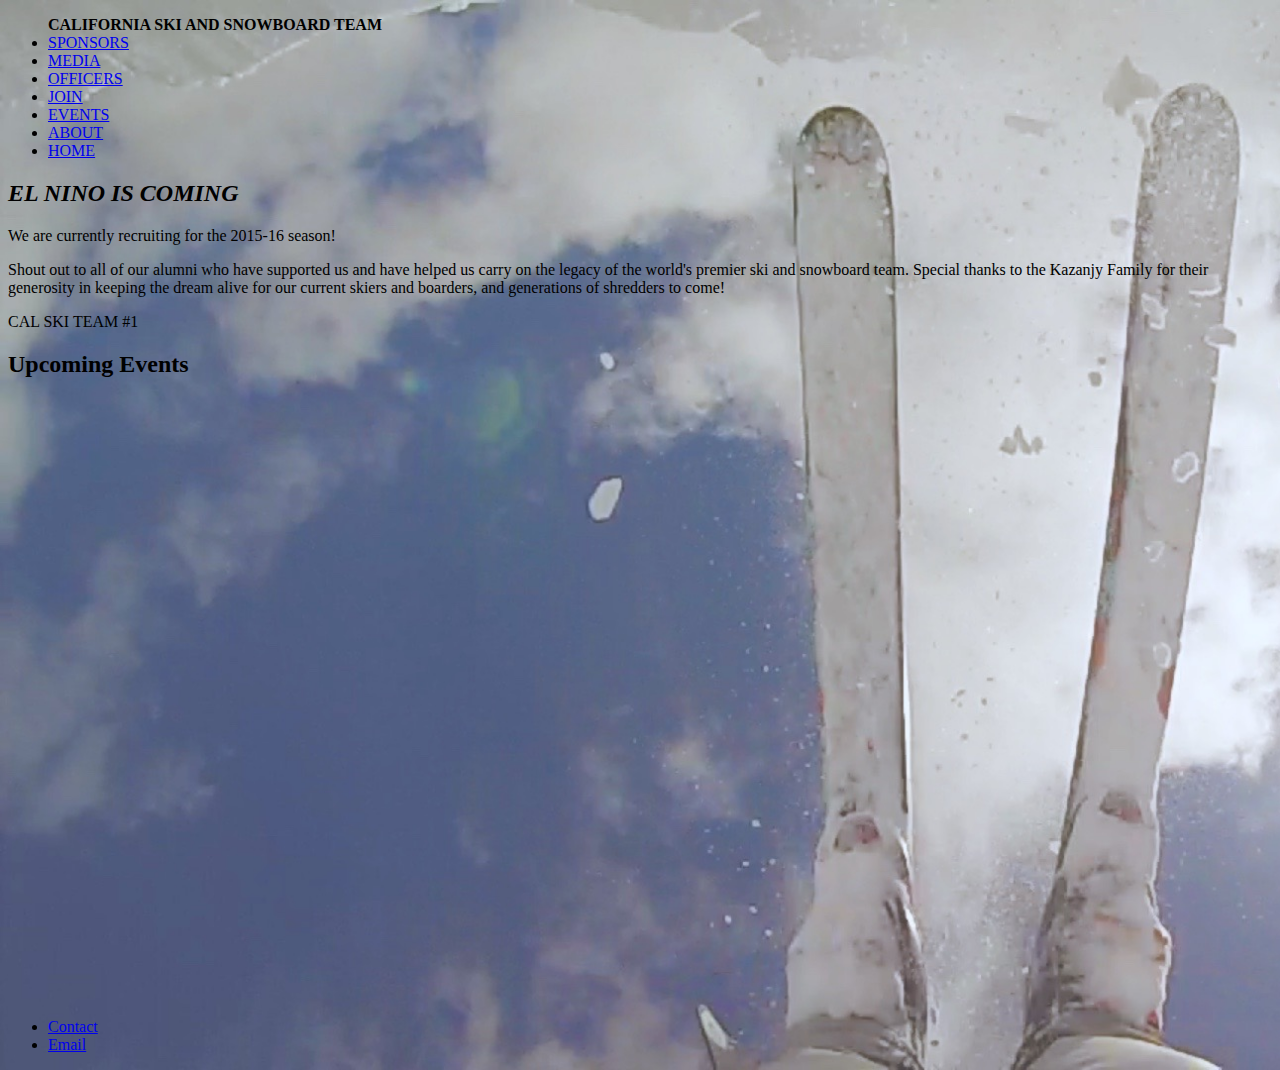
==== index.html @ 0ac0d0ff "Update index.html" ====
<!doctype html>
<html>
  <style>
  	body {
		background-color: #fefff1;
   		background-image:url("skis.jpg");
   		background-size:cover;
   		background-repeat:no-repeat;
	}
	img {
    		float: middle;
    		margin: 0 0 10px 10px;
	}
  </style>
  <head>
    <link rel="stylesheet" type="text.css" href="/css/index.css">
    <title>Cal Ski Team</title>
  </head>
  <body>
    
    <!--
    <header>
    	<h1>CALIFORNIA SKI AND SNOWBOARD TEAM</h1>
    </header>
    -->
    <header>
        <nav>
          <ul>
            <strong>CALIFORNIA SKI AND SNOWBOARD TEAM</strong>
            <li><a href="/sponsors">SPONSORS</a></li>
            <li><a href="/media">MEDIA</a></li>
            <li><a href="/officers">OFFICERS</a></li>
            <li><a href="/join">JOIN</a></li>
            <li><a href="/events">EVENTS</a></li>
	    <li><a href="/about">ABOUT</a></li>
            <li><a href="/">HOME</a></li>
          </ul>
        </nav>
    </header>
    <section>
    	<h2><em>EL NINO IS COMING</em></h1>
    	<p>We are currently recruiting for the 2015-16 season!</p>
        <p>Shout out to all of our alumni who have supported us and have helped us carry on the legacy
        of the world's premier ski and snowboard team. Special thanks to the Kazanjy Family for their
        generosity in keeping the dream alive for our current skiers and boarders, and generations of 
        shredders to come!
        </p>
        <p>CAL SKI TEAM #1</p>
    </section>
    <aside>
    	<h2>Upcoming Events</h2>
    	<iframe src="https://www.google.com/calendar/embed?src=calskiteamnumber1%40gmail.com&ctz=America/Los_Angeles" style="border: 0" width="800" height="600" frameborder="0" scrolling="no"></iframe>
    </aside>
    <footer>
    	<ul>
        	<li><a href="/contact">Contact</a></li>
        	<li><a href="mailto:ronburgundy@skiteam.berkeley.edu">Email</a></li>
	</ul>
    </footer>
  </body>
</html>
---- css/index.css ----
/*header {
    background-color:black;
    color:white;
    opacity:0.8;
    text-align:center;
    padding:5px;
}

nav {
    font-family:"Lucida Sans Unicode", "Lucida Grande", sans-serif;
    line-height:50px;
    background-color:#eeeeee;
    height:400px;
    width:130px;
    float:left;
    padding:15px;
}
*/

header {
    padding:0px;
}
nav {
    font-family:"Lucida Sans Unicode", "Lucida Grande", sans-serif;
    clear:both;
    background-color:white;
}

section {
    width:500px;
    float:left;
    padding:20px;
}

aside {
    width:300px;
    float:left;
    padding:15px;
}

footer {
    background-color:white;
    color:#333;
    clear:both;
    text-align:center;
    padding:0px;
    font-size: .8em;
}


body {
    margin: 0px auto;
    width: 100%;
}

footer ul {
    font-family:"Lucida Sans Unicode", "Lucida Grande", sans-serif;
    padding: 10px;
    list-style: none;
    font-weight: bold;
}

nav ul{
    font-family:"Lucida Sans Unicode", "Lucida Grande", sans-serif;
    padding: 20px;
    list-style: none;
    font-weight: bold;
    background-color:white;
}

nav ul li {
    display: inline;
    margin-right: 20px;
    float:right;
}
nav ul strong {
    float:left;
}
footer ul li {
    display: inline;
    margin-right: 20px;
}
a {
    text-decoration: none;
    color: #999;
}
a:hover {
    text-decoration: underline;
}
h1 {
    font-size: 2.5em;
    padding: 0px;
    font-family:"Lucida Sans Unicode", "Lucida Grande", sans-serif;
}

h2 {
    font-size: 2em;
    padding: 0px;
    font-family:"Lucida Sans Unicode", "Lucida Grande", sans-serif;
}

p {
    font-family: "Lucida Sans Unicode", "Lucida Grande", sans-serif;
    font-size: 1em;
    line-height: 1.4em;
    color: #333;
}

ul.posts { 
    margin: 20px auto 40px; 
    font-size: 1.5em;
}

.container {
    margin-left: 80px auto;
    position:absolute;
}

.slides {
    padding: 0;
    width: 609px;
    height: 420px;
    display: block;
    margin: 0 auto;
    position: relative;
}

.slides * {
    user-select: none;
    -ms-user-select: none;
    -moz-user-select: none;
    -khtml-user-select: none;
    -webkit-user-select: none;
    -webkit-touch-callout: none;
}

.slides input { display: none; }

.slide-container { display: block; }

.slide {
    top: 0;
    opacity: 0;
    width: 609px;
    height: 420px;
    display: block;
    position: absolute;

    transform: scale(0);

    transition: all .7s ease-in-out;
}

.slide img {
    width: 100%;
    height: 100%;
}

.nav label {
    width: 200px;
    height: 100%;
    display: none;
    position: absolute;

	  opacity: 0;
    z-index: 9;
    cursor: pointer;

    transition: opacity .2s;

    color: #FFF;
    font-size: 156pt;
    text-align: center;
    line-height: 380px;
    font-family: "Helvetica", sans-serif;
    background-color: rgba(255, 255, 255, .3);
    text-shadow: 0px 0px 15px rgb(119, 119, 119);
}

.slide:hover + .nav label { opacity: 0; }

.nav label:hover { opacity: 1; }

.nav .next { right: 0; }

input:checked + .slide-container  .slide {
    opacity: 1;

    transform: scale(1);

    transition: opacity 1s ease-in-out;
}

input:checked + .slide-container .nav label { display: block; }

.nav-dots {
	width: 100%;
	bottom: 9px;
	height: 11px;
	display: block;
	position: absolute;
	text-align: center;
}

.nav-dots .nav-dot {
	top: -5px;
	width: 11px;
	height: 11px;
	margin: 0 4px;
	position: relative;
	border-radius: 100%;
	display: inline-block;
	background-color: rgba(0, 0, 0, 0.6);
}

.nav-dots .nav-dot:hover {
	cursor: pointer;
	background-color: rgba(0, 0, 0, 0.8);
}

input#img-1:checked ~ .nav-dots label#img-dot-1,
input#img-2:checked ~ .nav-dots label#img-dot-2,
input#img-3:checked ~ .nav-dots label#img-dot-3,
input#img-4:checked ~ .nav-dots label#img-dot-4,
input#img-5:checked ~ .nav-dots label#img-dot-5,
input#img-6:checked ~ .nav-dots label#img-dot-6 {
	background: rgba(0, 0, 0, 0.8);
}
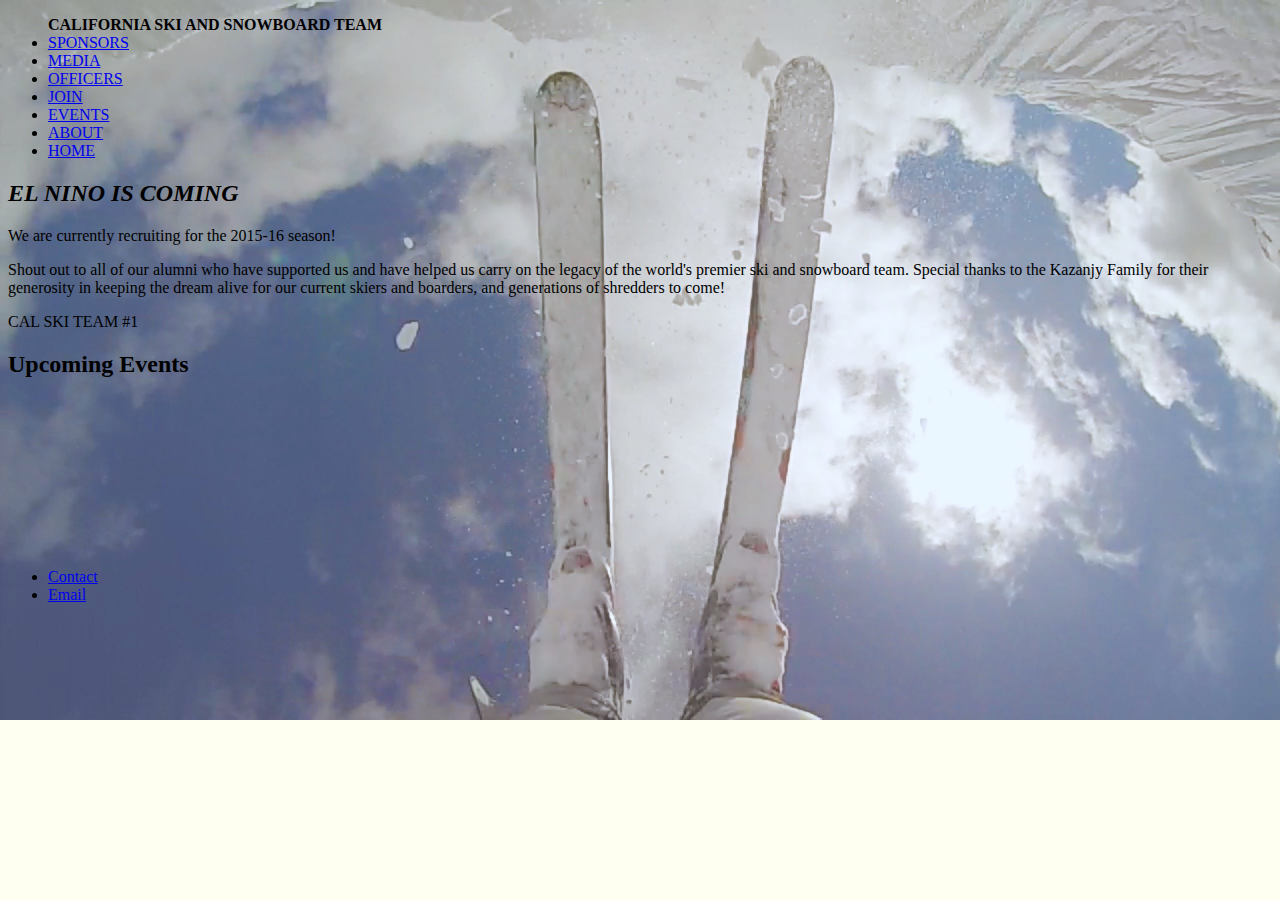
==== commit 9bbfd0c3: "Update index.html" ====
--- a/index.html
+++ b/index.html
@@ -49,7 +49,7 @@
     </section>
     <aside>
     	<h2>Upcoming Events</h2>
-    	<iframe src="https://www.google.com/calendar/embed?src=calskiteamnumber1%40gmail.com&ctz=America/Los_Angeles" style="border: 0" width="800" height="600" frameborder="0" scrolling="no"></iframe>
+    	<iframe src="https://www.google.com/calendar/embed?src=calskiteamnumber1%40gmail.com&ctz=America/Los_Angeles" style="border: 0" width="200" height="150" frameborder="0" scrolling="no"></iframe>
     </aside>
     <footer>
     	<ul>
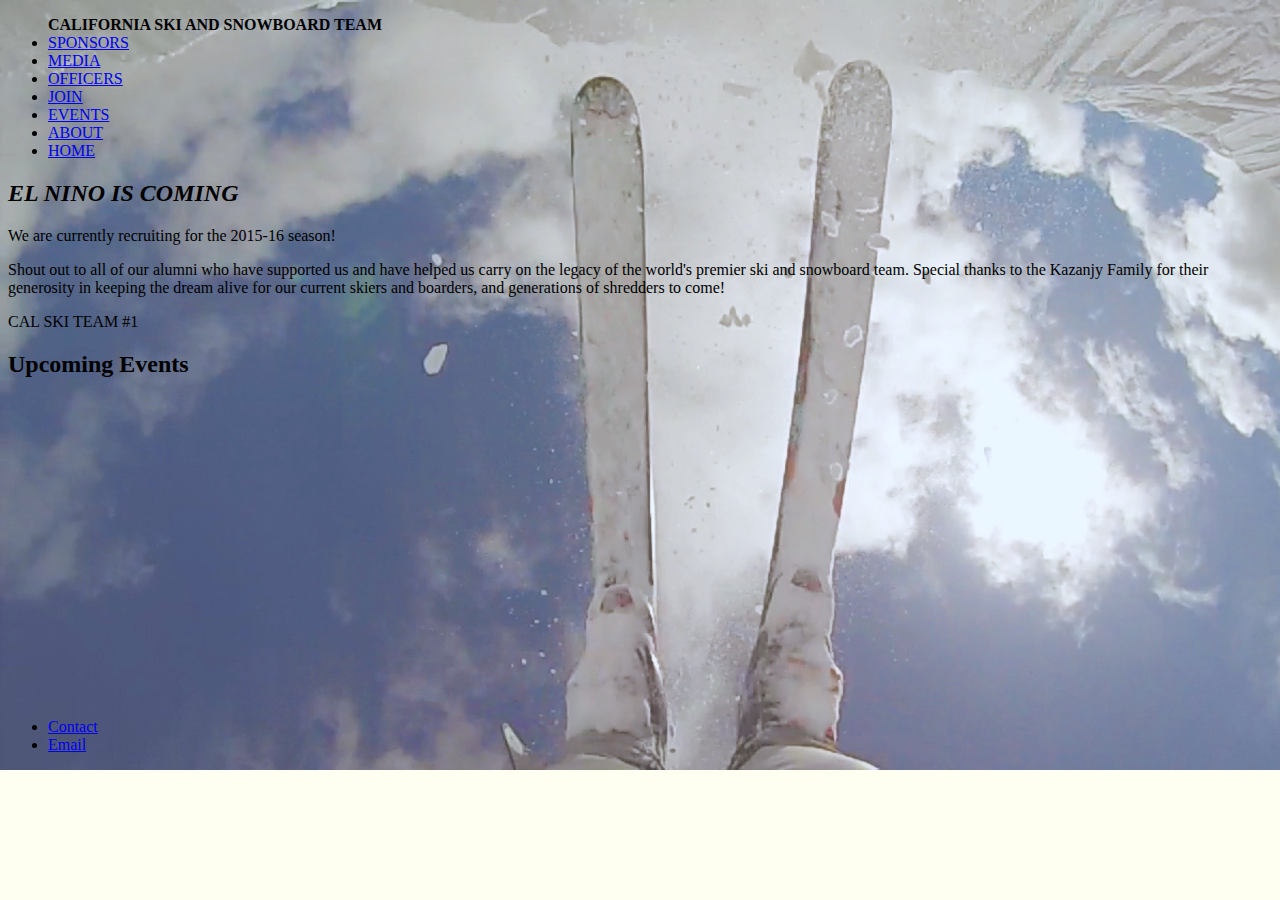
==== commit de4e1914: "Update index.html" ====
--- a/index.html
+++ b/index.html
@@ -49,7 +49,7 @@
     </section>
     <aside>
     	<h2>Upcoming Events</h2>
-    	<iframe src="https://www.google.com/calendar/embed?src=calskiteamnumber1%40gmail.com&ctz=America/Los_Angeles" style="border: 0" width="200" height="150" frameborder="0" scrolling="no"></iframe>
+    	<iframe src="https://www.google.com/calendar/embed?src=calskiteamnumber1%40gmail.com&ctz=America/Los_Angeles" style="border: 0" width="400" height="300" frameborder="0" scrolling="no"></iframe>
     </aside>
     <footer>
     	<ul>
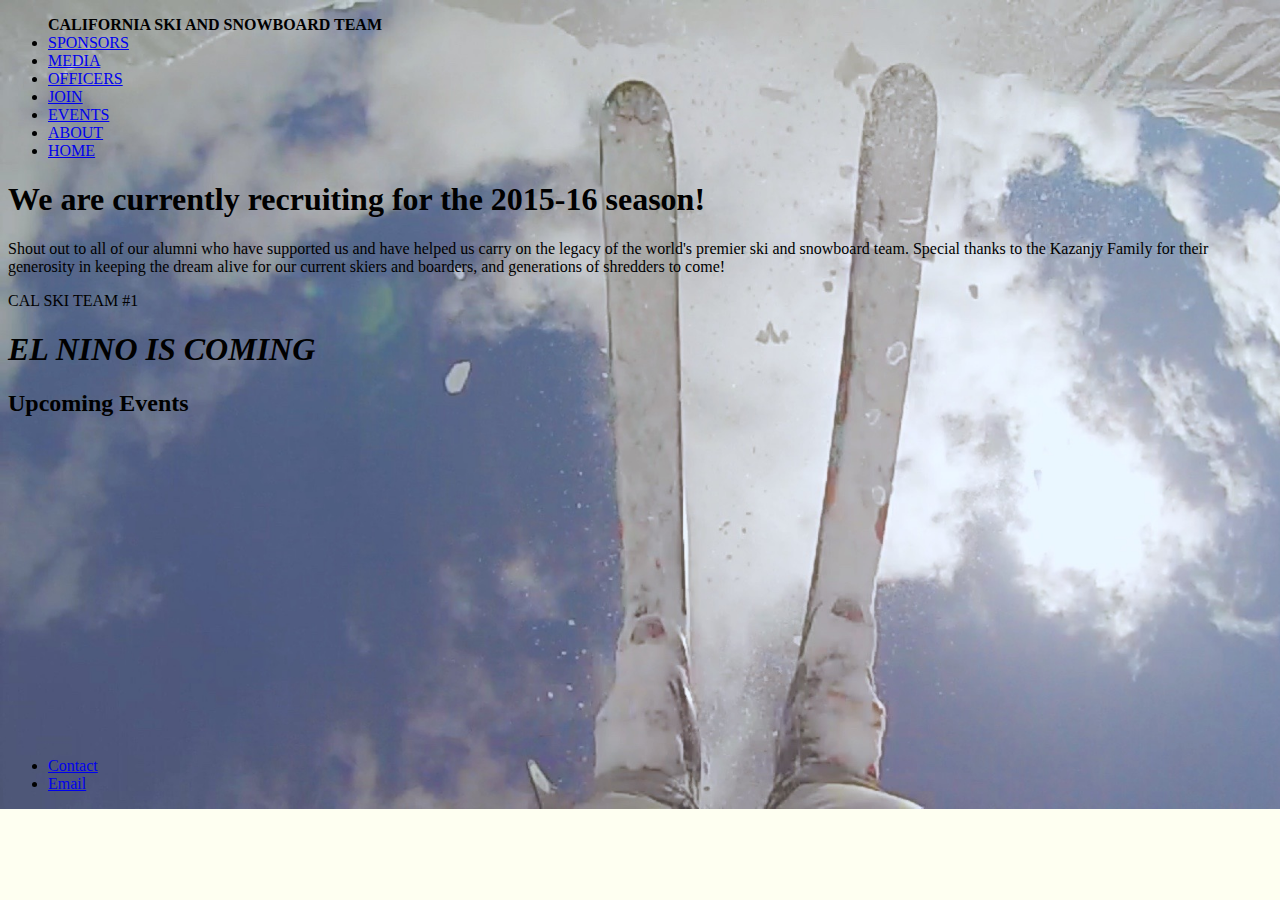
==== commit a602b6d7: "Update index.html" ====
--- a/index.html
+++ b/index.html
@@ -38,14 +38,17 @@
         </nav>
     </header>
     <section>
-    	<h2><em>EL NINO IS COMING</em></h1>
-    	<p>We are currently recruiting for the 2015-16 season!</p>
+    	<h1>We are currently recruiting for the 2015-16 season!</h1>
         <p>Shout out to all of our alumni who have supported us and have helped us carry on the legacy
         of the world's premier ski and snowboard team. Special thanks to the Kazanjy Family for their
         generosity in keeping the dream alive for our current skiers and boarders, and generations of 
         shredders to come!
         </p>
         <p>CAL SKI TEAM #1</p>
+    </section>
+    <section>
+    	 <h1><em>EL NINO IS COMING</em></h1>
+
     </section>
     <aside>
     	<h2>Upcoming Events</h2>
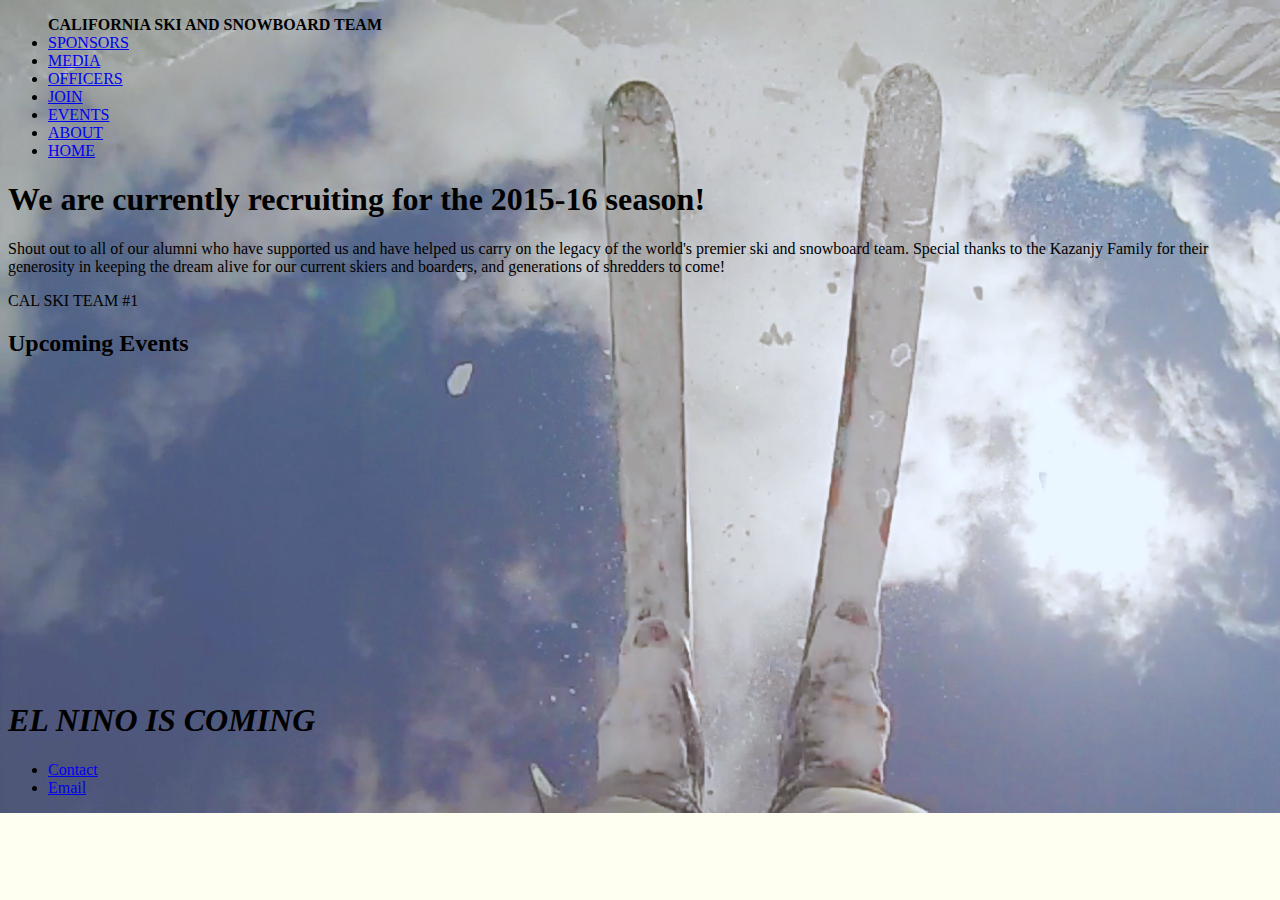
==== commit 2d9ea642: "Update index.html" ====
--- a/index.html
+++ b/index.html
@@ -46,14 +46,14 @@
         </p>
         <p>CAL SKI TEAM #1</p>
     </section>
+    <aside>
+    	<h2>Upcoming Events</h2>
+    	<iframe src="https://www.google.com/calendar/embed?src=calskiteamnumber1%40gmail.com&ctz=America/Los_Angeles" style="border: 0" width="400" height="300" frameborder="0" scrolling="no"></iframe>
+    </aside>
     <section>
     	 <h1><em>EL NINO IS COMING</em></h1>
 
     </section>
-    <aside>
-    	<h2>Upcoming Events</h2>
-    	<iframe src="https://www.google.com/calendar/embed?src=calskiteamnumber1%40gmail.com&ctz=America/Los_Angeles" style="border: 0" width="400" height="300" frameborder="0" scrolling="no"></iframe>
-    </aside>
     <footer>
     	<ul>
         	<li><a href="/contact">Contact</a></li>
--- a/css/index.css
+++ b/css/index.css
@@ -27,15 +27,15 @@
 }
 
 section {
-    width:500px;
-    float:left;
-    padding:20px;
+    width:600px;
+    float:left;
+    padding:50px;
 }
 
 aside {
-    width:300px;
-    float:left;
-    padding:15px;
+    width:200px;
+    float:left;
+    padding:0px;
 }
 
 footer {
@@ -65,7 +65,7 @@
     padding: 20px;
     list-style: none;
     font-weight: bold;
-    background-color:white;
+    /*background-color:white;*/
 }
 
 nav ul li {
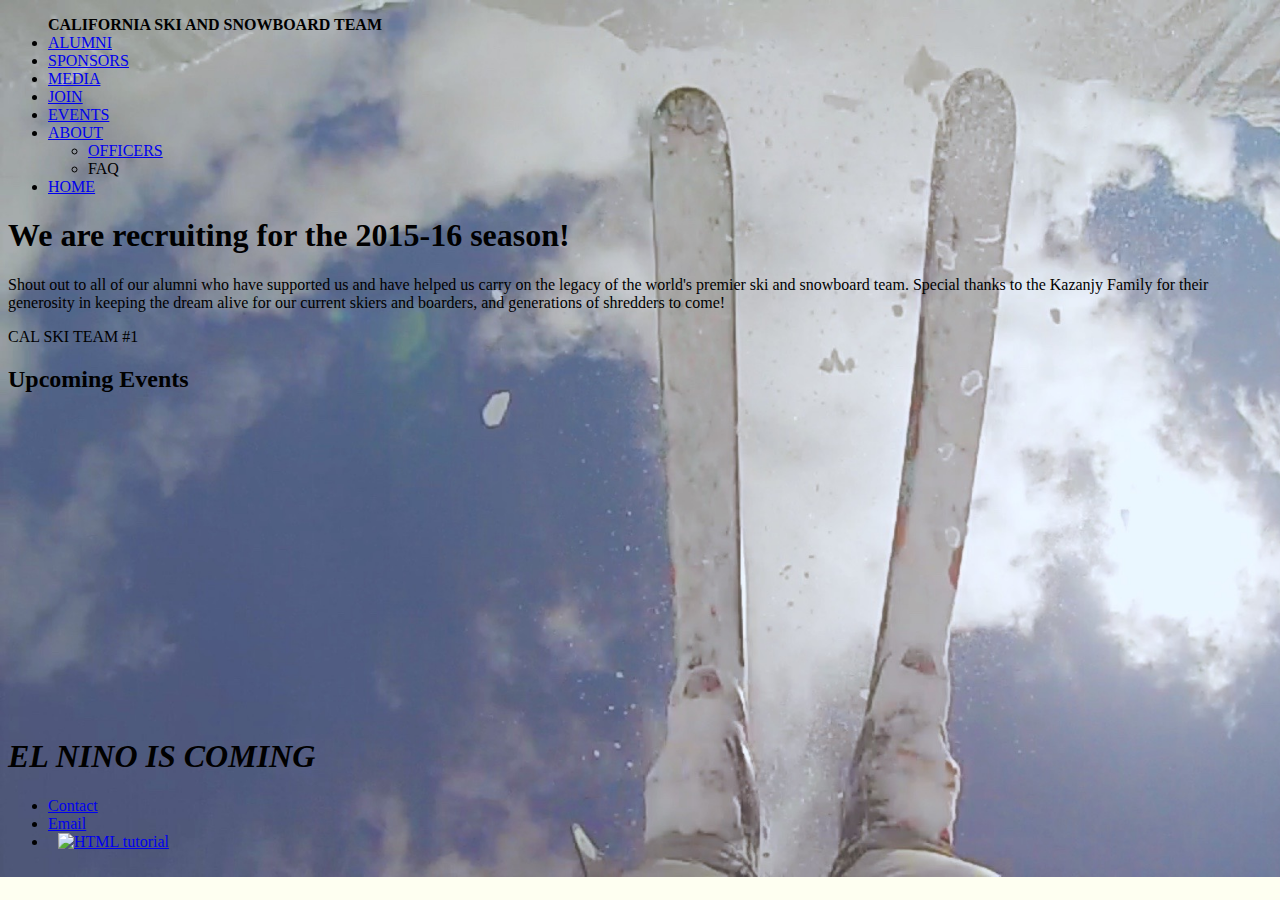
==== commit d04f1f60: "Update index.html" ====
--- a/index.html
+++ b/index.html
@@ -27,18 +27,23 @@
         <nav>
           <ul>
             <strong>CALIFORNIA SKI AND SNOWBOARD TEAM</strong>
+            <li><a href="/alumni">ALUMNI</a></li>
             <li><a href="/sponsors">SPONSORS</a></li>
             <li><a href="/media">MEDIA</a></li>
-            <li><a href="/officers">OFFICERS</a></li>
             <li><a href="/join">JOIN</a></li>
             <li><a href="/events">EVENTS</a></li>
-	    <li><a href="/about">ABOUT</a></li>
+	    <li><a href="/about">ABOUT</a>
+	      <ul>
+	      	<li><a href="/officers">OFFICERS</a></li>
+	      	<li><a>FAQ</a></li>
+	      </ul>
+	    </li>
             <li><a href="/">HOME</a></li>
           </ul>
         </nav>
     </header>
     <section>
-    	<h1>We are currently recruiting for the 2015-16 season!</h1>
+    	<h1>We are recruiting for the 2015-16 season!</h1>
         <p>Shout out to all of our alumni who have supported us and have helped us carry on the legacy
         of the world's premier ski and snowboard team. Special thanks to the Kazanjy Family for their
         generosity in keeping the dream alive for our current skiers and boarders, and generations of 
@@ -58,6 +63,9 @@
     	<ul>
         	<li><a href="/contact">Contact</a></li>
         	<li><a href="mailto:ronburgundy@skiteam.berkeley.edu">Email</a></li>
+        	<li><a href="default.asp">
+  			<img src="smiley.gif" alt="HTML tutorial" style="width:42px;height:42px;border:0;">
+		</a></li>
 	</ul>
     </footer>
   </body>
--- a/css/index.css
+++ b/css/index.css
@@ -72,6 +72,40 @@
     display: inline;
     margin-right: 20px;
     float:right;
+}
+
+nav ul li:hover {
+  background: #555;
+  color: #fff;
+}
+nav ul li ul {
+  padding: 0;
+  position: absolute;
+  top: 48px;
+  left: 0;
+  width: 150px;
+  -webkit-box-shadow: none;
+  -moz-box-shadow: none;
+  box-shadow: none;
+  display: none;
+  opacity: 0;
+  visibility: hidden;
+  -webkit-transiton: opacity 0.2s;
+  -moz-transition: opacity 0.2s;
+  -ms-transition: opacity 0.2s;
+  -o-transition: opacity 0.2s;
+  -transition: opacity 0.2s;
+}
+nav ul li ul li { 
+  background: #555; 
+  display: block; 
+  color: #fff;
+  text-shadow: 0 -1px 0 #000;
+}
+nav ul li ul li:hover { background: #666; }
+
+nav ul li:hover ul {
+  display: block;
 }
 nav ul strong {
     float:left;
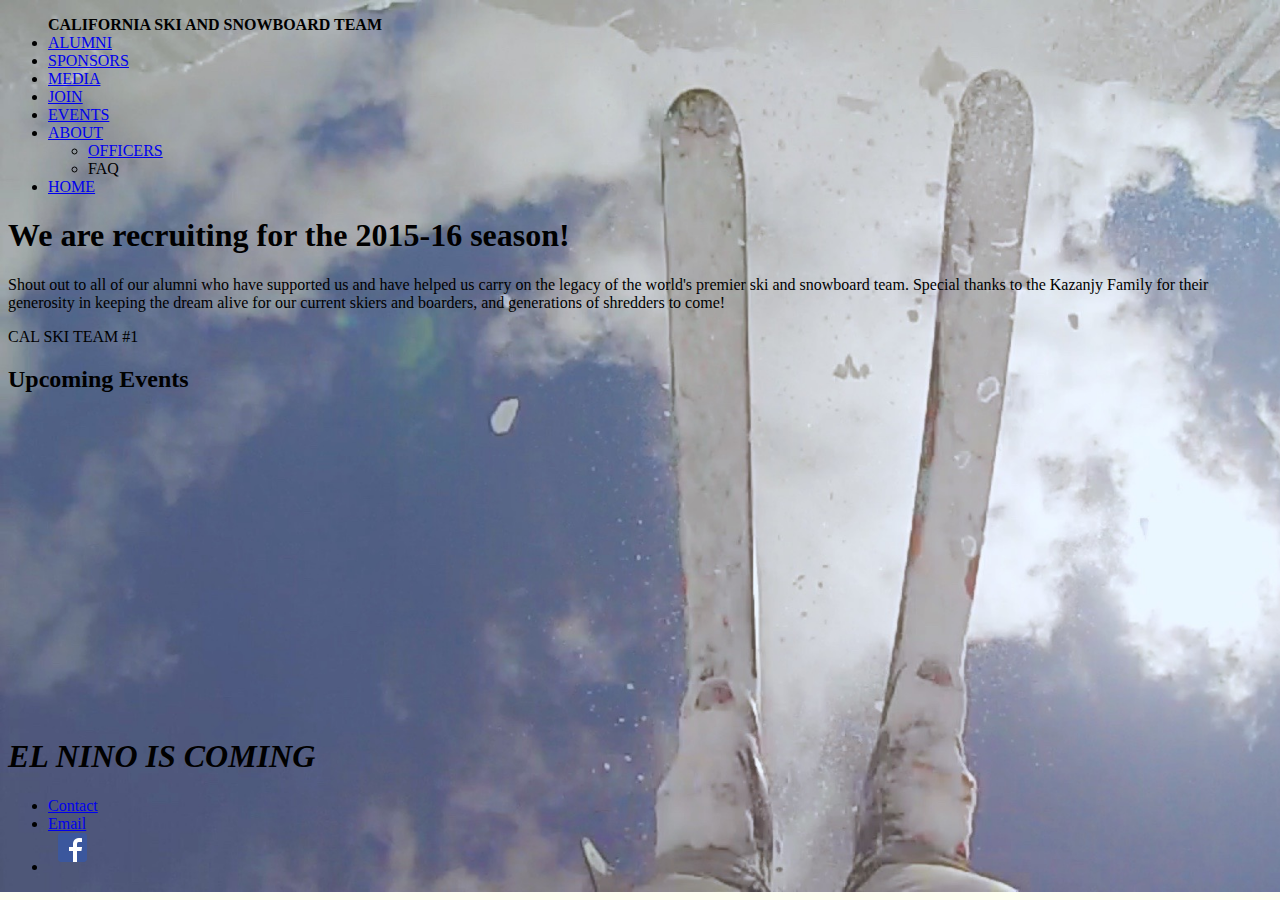
==== commit f26c2cdf: "Update index.html" ====
--- a/index.html
+++ b/index.html
@@ -63,8 +63,8 @@
     	<ul>
         	<li><a href="/contact">Contact</a></li>
         	<li><a href="mailto:ronburgundy@skiteam.berkeley.edu">Email</a></li>
-        	<li><a href="default.asp">
-  			<img src="smiley.gif" alt="HTML tutorial" style="width:42px;height:42px;border:0;">
+        	<li><a href="https://www.facebook.com/calskiandsnowboardteam?fref=ts">
+  			<img src="images/FB_logo.png" alt="HTML tutorial" style="width:29px;height:29px;border:0;">
 		</a></li>
 	</ul>
     </footer>
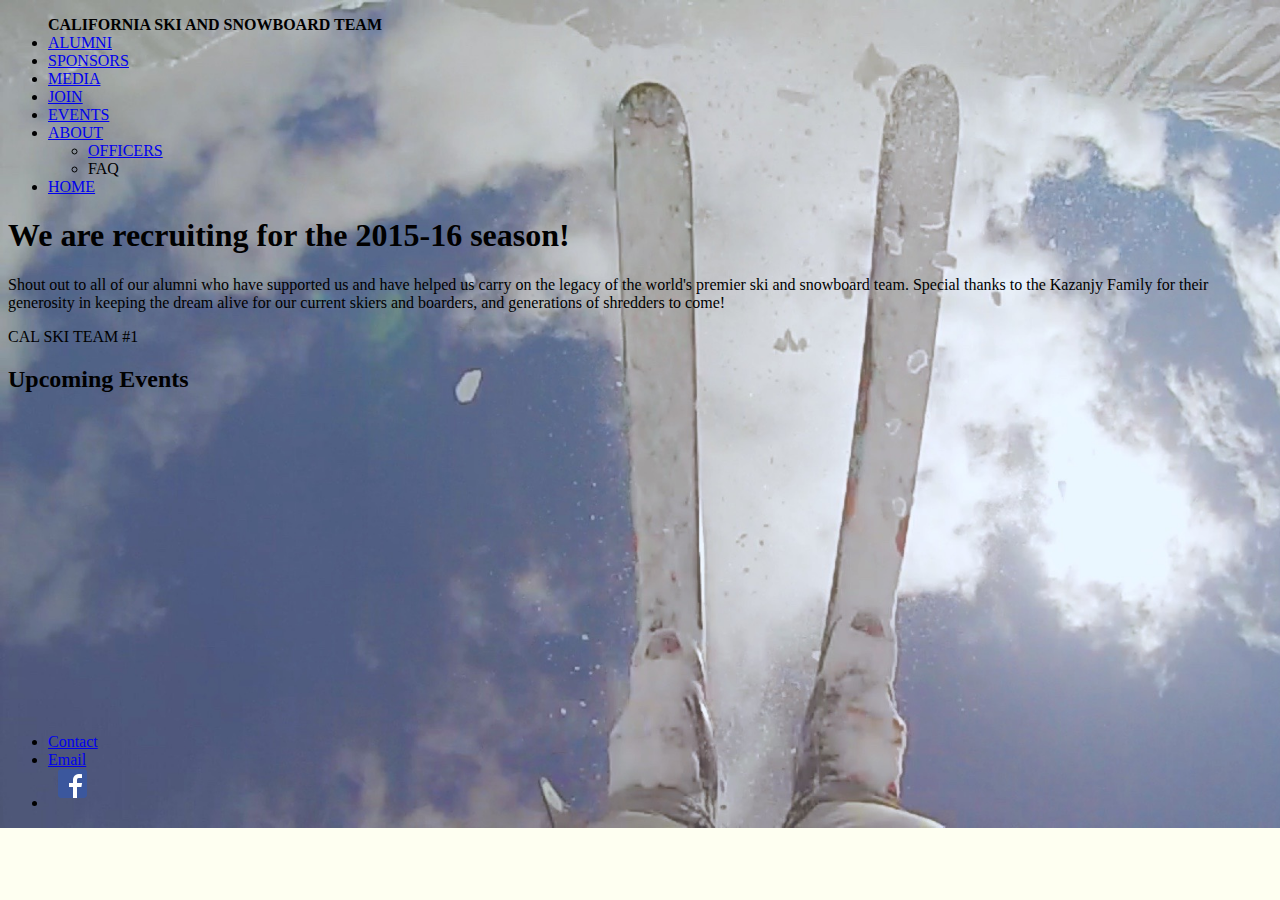
==== commit 6008ab7d: "Update index.html" ====
--- a/index.html
+++ b/index.html
@@ -55,10 +55,6 @@
     	<h2>Upcoming Events</h2>
     	<iframe src="https://www.google.com/calendar/embed?src=calskiteamnumber1%40gmail.com&ctz=America/Los_Angeles" style="border: 0" width="400" height="300" frameborder="0" scrolling="no"></iframe>
     </aside>
-    <section>
-    	 <h1><em>EL NINO IS COMING</em></h1>
-
-    </section>
     <footer>
     	<ul>
         	<li><a href="/contact">Contact</a></li>
--- a/css/index.css
+++ b/css/index.css
@@ -69,9 +69,17 @@
 }
 
 nav ul li {
-    display: inline;
+    display: inline-block;
     margin-right: 20px;
     float:right;
+    cursor: pointer;
+    -webkit-transition: all 0.2s;
+    -moz-transition: all 0.2s;
+    -ms-transition: all 0.2s;
+    -o-transition: all 0.2s;
+    transition: all 0.2s;
+}    
+    
 }
 
 nav ul li:hover {
